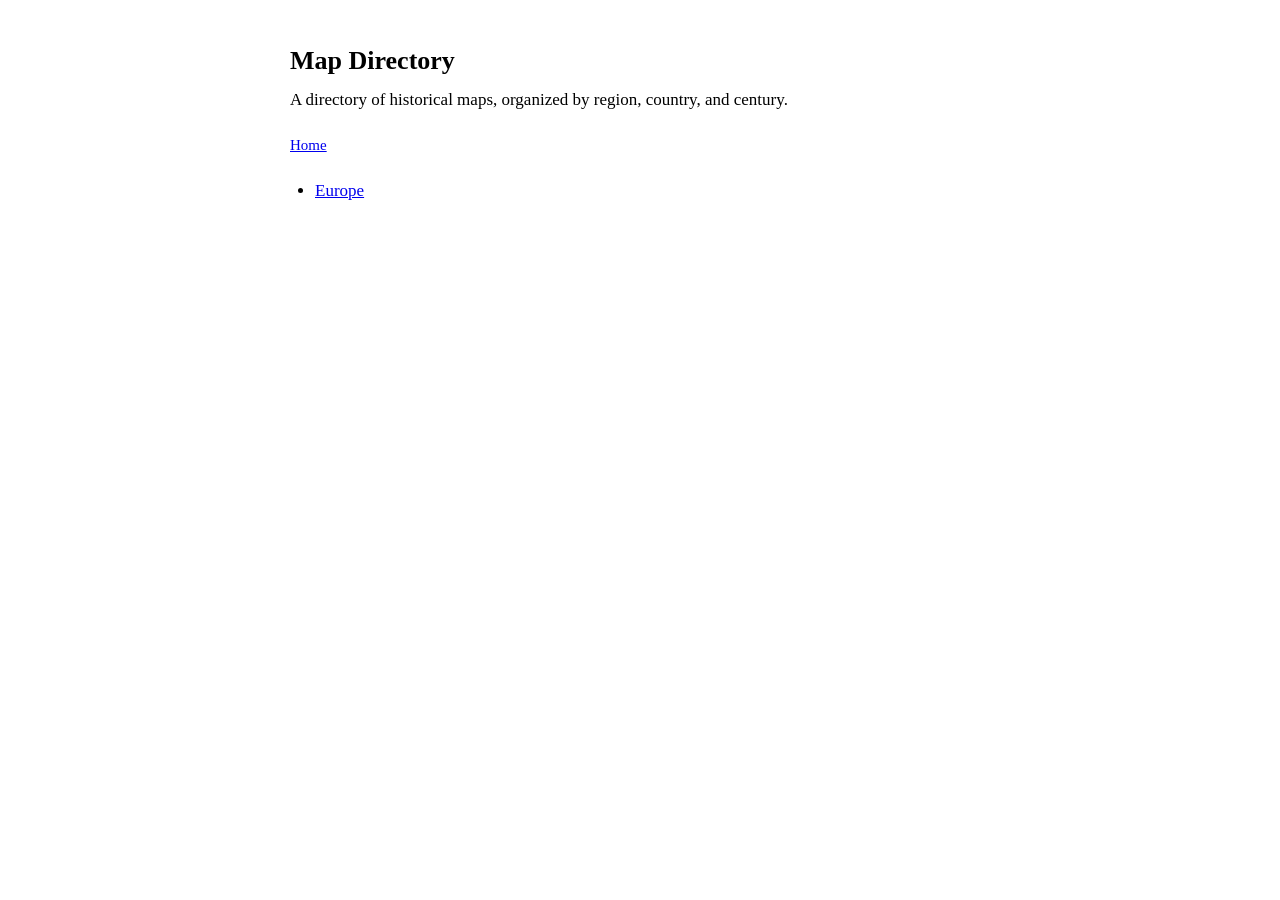
==== index.html @ e43dcad0 "Update index.html Debug" ====
<!DOCTYPE html>
<html lang="en">
<head>
<meta charset="UTF-8">
<meta name="viewport" content="width=device-width, initial-scale=1.0">
<title>Map Directory</title>
<style>
  body{
    font-family: "Times New Roman", Times, serif;
    background: #ffffff;
    color: #000000;
    max-width: 700px;
    margin: 40px auto;
    padding: 0 20px;
    font-size: 17px;
    line-height: 1.6;
  }
  h1{
    font-size: 26px;
    margin-bottom: 4px;
  }
  p.intro{
    margin-top: 0;
    margin-bottom: 20px;
  }
  .breadcrumb{
    margin-bottom: 20px;
    font-size: 15px;
  }
  .breadcrumb a{
    color: #0000EE;
    text-decoration: underline;
  }
  ul{
    list-style-type: disc;
    padding-left: 25px;
  }
  li{
    margin-bottom: 8px;
  }
  a{
    color: #0000EE;
    text-decoration: underline;
    cursor: pointer;
  }
  a:visited{
    color: #551A8B;
  }
  hr{
    margin: 25px 0;
  }
</style>
</head>
<body>

<h1>Map Directory</h1>
<p class="intro">A directory of historical maps, organized by region, country, and century.</p>

<div class="breadcrumb" id="breadcrumb"></div>

<div id="content"></div>

<script>
  /* ============================================================
     EDIT THIS DATA to add continents, countries, centuries, and links.

     Structure:
     continent -> country -> century -> list of links
     each link needs: title, url
     ============================================================ */
  const data = {
    "Europe": {
      "France": {
        "18th Century": [],
        "19th Century": [],
        "20th Century": [
          {
            title: "IGN SCAN 50 Histo",
            url: "https://cartes.gouv.fr/rechercher-une-donnee/dataset/IGNF_SCAN-50-HISTO"
          }
        ]
      }
    }
  };
  /* ============================================================ */

  let path = []; // e.g. ["Europe", "France", "20th Century"]

  function goTo(newPath){
    path = newPath;
    render();
  }

  function render(){
    const contentEl = document.getElementById('content');
    const crumbEl = document.getElementById('breadcrumb');

    // Breadcrumb
    crumbEl.innerHTML = '';
    const homeLink = document.createElement('a');
    homeLink.textContent = 'Home';
    homeLink.addEventListener('click', () => goTo([]));
    crumbEl.appendChild(homeLink);

    path.forEach((p, i) => {
      crumbEl.appendChild(document.createTextNode(' > '));
      if(i === path.length - 1){
        crumbEl.appendChild(document.createTextNode(p));
      } else {
        const crumbLink = document.createElement('a');
        crumbLink.textContent = p;
        const targetPath = path.slice(0, i + 1);
        crumbLink.addEventListener('click', () => goTo(targetPath));
        crumbEl.appendChild(crumbLink);
      }
    });

    // Walk to current level in data
    let level = data;
    for(const p of path){
      level = level[p];
    }

    contentEl.innerHTML = '';

    if(path.length < 3){
      // still navigating continent -> country -> century
      const keys = Object.keys(level);
      if(keys.length === 0){
        const emptyMsg = document.createElement('p');
        emptyMsg.textContent = 'Nothing listed here yet.';
        contentEl.appendChild(emptyMsg);
      } else {
        const ul = document.createElement('ul');
        keys.forEach(k => {
          const li = document.createElement('li');
          const link = document.createElement('a');
          link.textContent = k;
          const targetPath = [...path, k];
          link.addEventListener('click', () => goTo(targetPath));
          li.appendChild(link);
          ul.appendChild(li);
        });
        contentEl.appendChild(ul);
      }
    } else {
      // path.length === 3, level is an array of links
      if(level.length === 0){
        const emptyMsg = document.createElement('p');
        emptyMsg.textContent = 'No links added yet for this century.';
        contentEl.appendChild(emptyMsg);
      } else {
        const ul = document.createElement('ul');
        level.forEach(linkData => {
          const li = document.createElement('li');
          const a = document.createElement('a');
          a.href = linkData.url;
          a.target = '_blank';
          a.rel = 'noopener noreferrer';
          a.textContent = linkData.title;
          li.appendChild(a);
          ul.appendChild(li);
        });
        contentEl.appendChild(ul);
      }
    }
  }

  render();
</script>

</body>
</html>
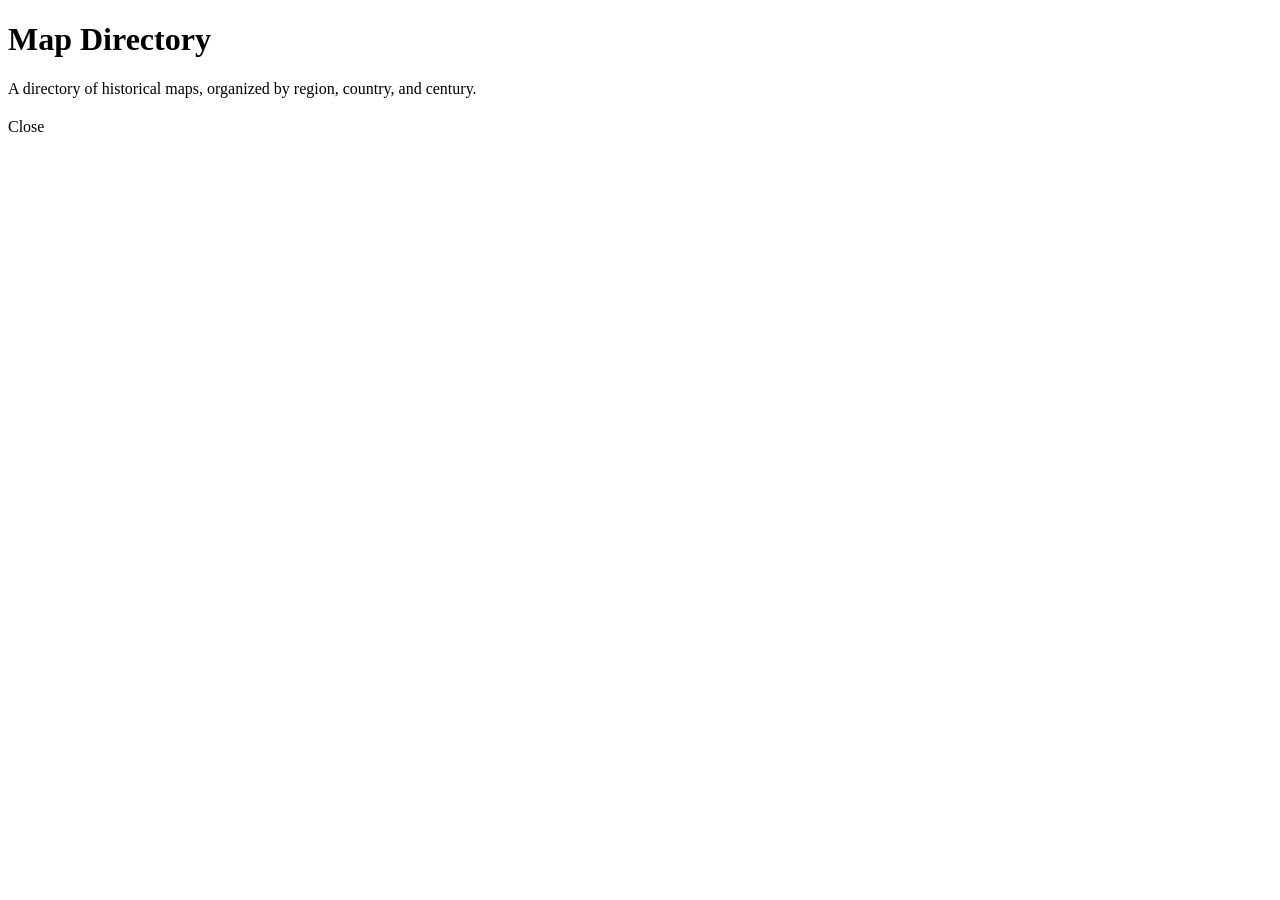
==== commit 3deeeb73: "Rename Index to index.html" ====
--- a/index.html
+++ b/index.html
@@ -4,52 +4,7 @@
 <meta charset="UTF-8">
 <meta name="viewport" content="width=device-width, initial-scale=1.0">
 <title>Map Directory</title>
-<style>
-  body{
-    font-family: "Times New Roman", Times, serif;
-    background: #ffffff;
-    color: #000000;
-    max-width: 700px;
-    margin: 40px auto;
-    padding: 0 20px;
-    font-size: 17px;
-    line-height: 1.6;
-  }
-  h1{
-    font-size: 26px;
-    margin-bottom: 4px;
-  }
-  p.intro{
-    margin-top: 0;
-    margin-bottom: 20px;
-  }
-  .breadcrumb{
-    margin-bottom: 20px;
-    font-size: 15px;
-  }
-  .breadcrumb a{
-    color: #0000EE;
-    text-decoration: underline;
-  }
-  ul{
-    list-style-type: disc;
-    padding-left: 25px;
-  }
-  li{
-    margin-bottom: 8px;
-  }
-  a{
-    color: #0000EE;
-    text-decoration: underline;
-    cursor: pointer;
-  }
-  a:visited{
-    color: #551A8B;
-  }
-  hr{
-    margin: 25px 0;
-  }
-</style>
+<link rel="stylesheet" href="style.css">
 </head>
 <body>
 
@@ -60,114 +15,21 @@
 
 <div id="content"></div>
 
-<script>
-  /* ============================================================
-     EDIT THIS DATA to add continents, countries, centuries, and links.
+<div class="modal-overlay" id="modalOverlay">
+  <div class="modal-box">
+    <div class="modal-header">
+      <h2 id="modalTitle"></h2>
+      <a class="modal-close" id="modalClose">Close</a>
+    </div>
+    <div id="modalBody"></div>
+  </div>
+</div>
 
-     Structure:
-     continent -> country -> century -> list of links
-     each link needs: title, url
-     ============================================================ */
-  const data = {
-    "Europe": {
-      "France": {
-        "18th Century": [],
-        "19th Century": [],
-        "20th Century": [
-          {
-            title: "IGN SCAN 50 Histo",
-            url: "https://cartes.gouv.fr/rechercher-une-donnee/dataset/IGNF_SCAN-50-HISTO"
-          }
-        ]
-      }
-    }
-  };
-  /* ============================================================ */
+<script src="data.js"></script>
 
-  let path = []; // e.g. ["Europe", "France", "20th Century"]
+<!-- One line per country. Add a new one here whenever you add a country folder. -->
+<script src="France/data.js"></script>
 
-  function goTo(newPath){
-    path = newPath;
-    render();
-  }
-
-  function render(){
-    const contentEl = document.getElementById('content');
-    const crumbEl = document.getElementById('breadcrumb');
-
-    // Breadcrumb
-    crumbEl.innerHTML = '';
-    const homeLink = document.createElement('a');
-    homeLink.textContent = 'Home';
-    homeLink.addEventListener('click', () => goTo([]));
-    crumbEl.appendChild(homeLink);
-
-    path.forEach((p, i) => {
-      crumbEl.appendChild(document.createTextNode(' > '));
-      if(i === path.length - 1){
-        crumbEl.appendChild(document.createTextNode(p));
-      } else {
-        const crumbLink = document.createElement('a');
-        crumbLink.textContent = p;
-        const targetPath = path.slice(0, i + 1);
-        crumbLink.addEventListener('click', () => goTo(targetPath));
-        crumbEl.appendChild(crumbLink);
-      }
-    });
-
-    // Walk to current level in data
-    let level = data;
-    for(const p of path){
-      level = level[p];
-    }
-
-    contentEl.innerHTML = '';
-
-    if(path.length < 3){
-      // still navigating continent -> country -> century
-      const keys = Object.keys(level);
-      if(keys.length === 0){
-        const emptyMsg = document.createElement('p');
-        emptyMsg.textContent = 'Nothing listed here yet.';
-        contentEl.appendChild(emptyMsg);
-      } else {
-        const ul = document.createElement('ul');
-        keys.forEach(k => {
-          const li = document.createElement('li');
-          const link = document.createElement('a');
-          link.textContent = k;
-          const targetPath = [...path, k];
-          link.addEventListener('click', () => goTo(targetPath));
-          li.appendChild(link);
-          ul.appendChild(li);
-        });
-        contentEl.appendChild(ul);
-      }
-    } else {
-      // path.length === 3, level is an array of links
-      if(level.length === 0){
-        const emptyMsg = document.createElement('p');
-        emptyMsg.textContent = 'No links added yet for this century.';
-        contentEl.appendChild(emptyMsg);
-      } else {
-        const ul = document.createElement('ul');
-        level.forEach(linkData => {
-          const li = document.createElement('li');
-          const a = document.createElement('a');
-          a.href = linkData.url;
-          a.target = '_blank';
-          a.rel = 'noopener noreferrer';
-          a.textContent = linkData.title;
-          li.appendChild(a);
-          ul.appendChild(li);
-        });
-        contentEl.appendChild(ul);
-      }
-    }
-  }
-
-  render();
-</script>
-
+<script src="script.js"></script>
 </body>
 </html>
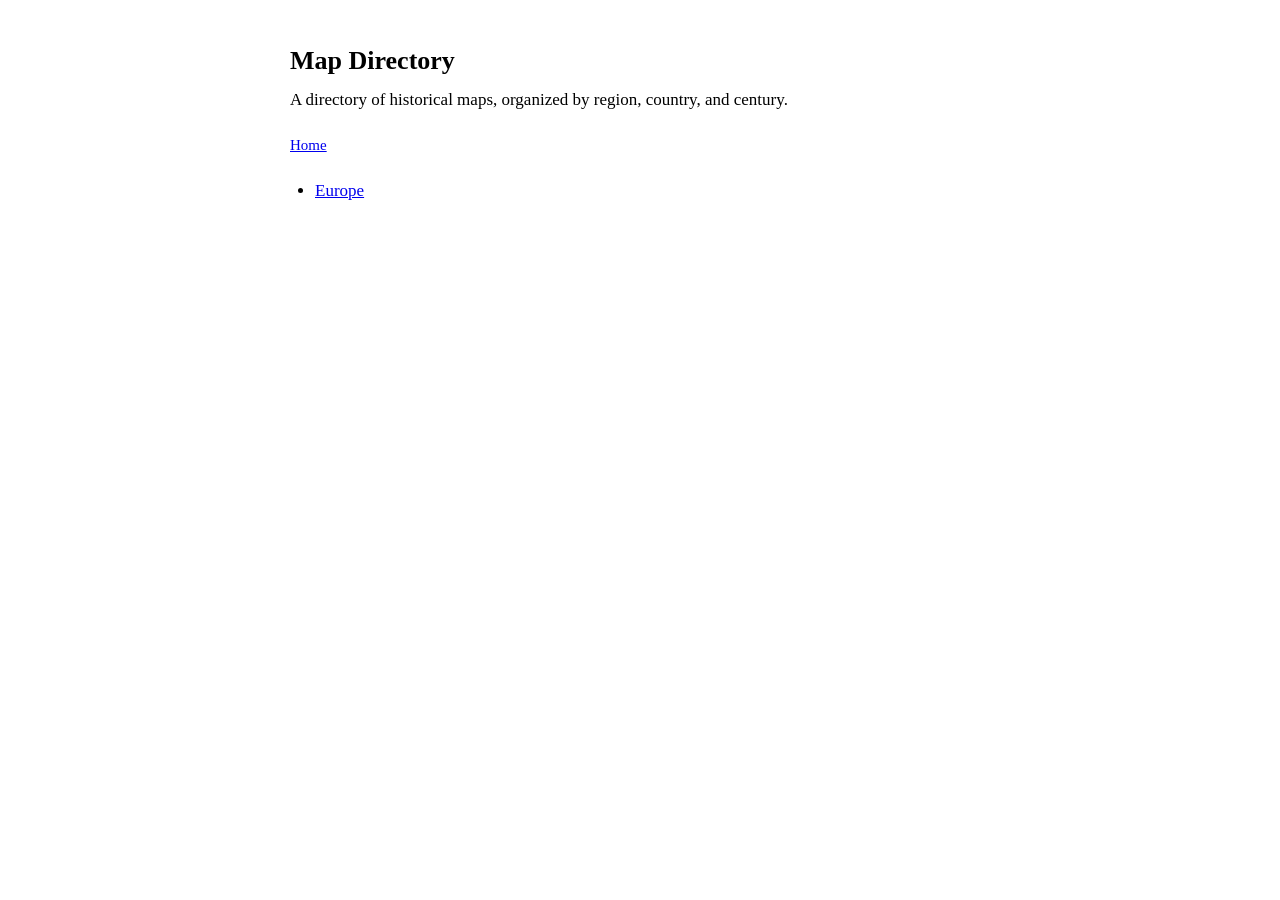
==== commit c845c1dd: "Update index.html" ====
--- a/index.html
+++ b/index.html
@@ -28,7 +28,7 @@
 <script src="data.js"></script>
 
 <!-- One line per country. Add a new one here whenever you add a country folder. -->
-<script src="France/data.js"></script>
+<script src="France/francedata.js"></script>
 
 <script src="script.js"></script>
 </body>
--- a/style.css
+++ b/style.css
@@ -0,0 +1,104 @@
+body{
+  font-family: "Times New Roman", Times, serif;
+  background: #ffffff;
+  color: #000000;
+  max-width: 700px;
+  margin: 40px auto;
+  padding: 0 20px;
+  font-size: 17px;
+  line-height: 1.6;
+}
+h1{
+  font-size: 26px;
+  margin-bottom: 4px;
+}
+p.intro{
+  margin-top: 0;
+  margin-bottom: 20px;
+}
+.breadcrumb{
+  margin-bottom: 20px;
+  font-size: 15px;
+}
+.breadcrumb a{
+  color: #0000EE;
+  text-decoration: underline;
+}
+ul{
+  list-style-type: disc;
+  padding-left: 25px;
+}
+li{
+  margin-bottom: 8px;
+}
+a{
+  color: #0000EE;
+  text-decoration: underline;
+  cursor: pointer;
+}
+a:visited{
+  color: #551A8B;
+}
+hr{
+  margin: 25px 0;
+}
+.tutorial-link{
+  font-size: 15px;
+  margin-left: 10px;
+}
+.modal-overlay{
+  display: none;
+  position: fixed;
+  top: 0; left: 0; right: 0; bottom: 0;
+  background: rgba(0,0,0,0.45);
+  z-index: 100;
+  justify-content: center;
+  align-items: flex-start;
+  padding: 40px 20px;
+  overflow-y: auto;
+}
+.modal-overlay.open{
+  display: flex;
+}
+.modal-box{
+  background: #ffffff;
+  border: 1px solid #000000;
+  max-width: 600px;
+  width: 100%;
+  padding: 20px;
+}
+.modal-header{
+  display: flex;
+  justify-content: space-between;
+  align-items: baseline;
+  border-bottom: 1px solid #000000;
+  padding-bottom: 8px;
+  margin-bottom: 15px;
+}
+.modal-header h2{
+  font-size: 20px;
+  margin: 0;
+}
+.modal-close{
+  font-size: 15px;
+}
+.tutorial-step{
+  margin-bottom: 20px;
+}
+.tutorial-step p{
+  margin: 6px 0 0;
+  font-size: 15px;
+}
+.screenshot-placeholder{
+  border: 1px dashed #666;
+  background: #f2f2f2;
+  color: #666;
+  text-align: center;
+  padding: 40px 10px;
+  font-size: 14px;
+}
+.tutorial-step img{
+  max-width: 100%;
+  border: 1px solid #000000;
+  display: block;
+}
